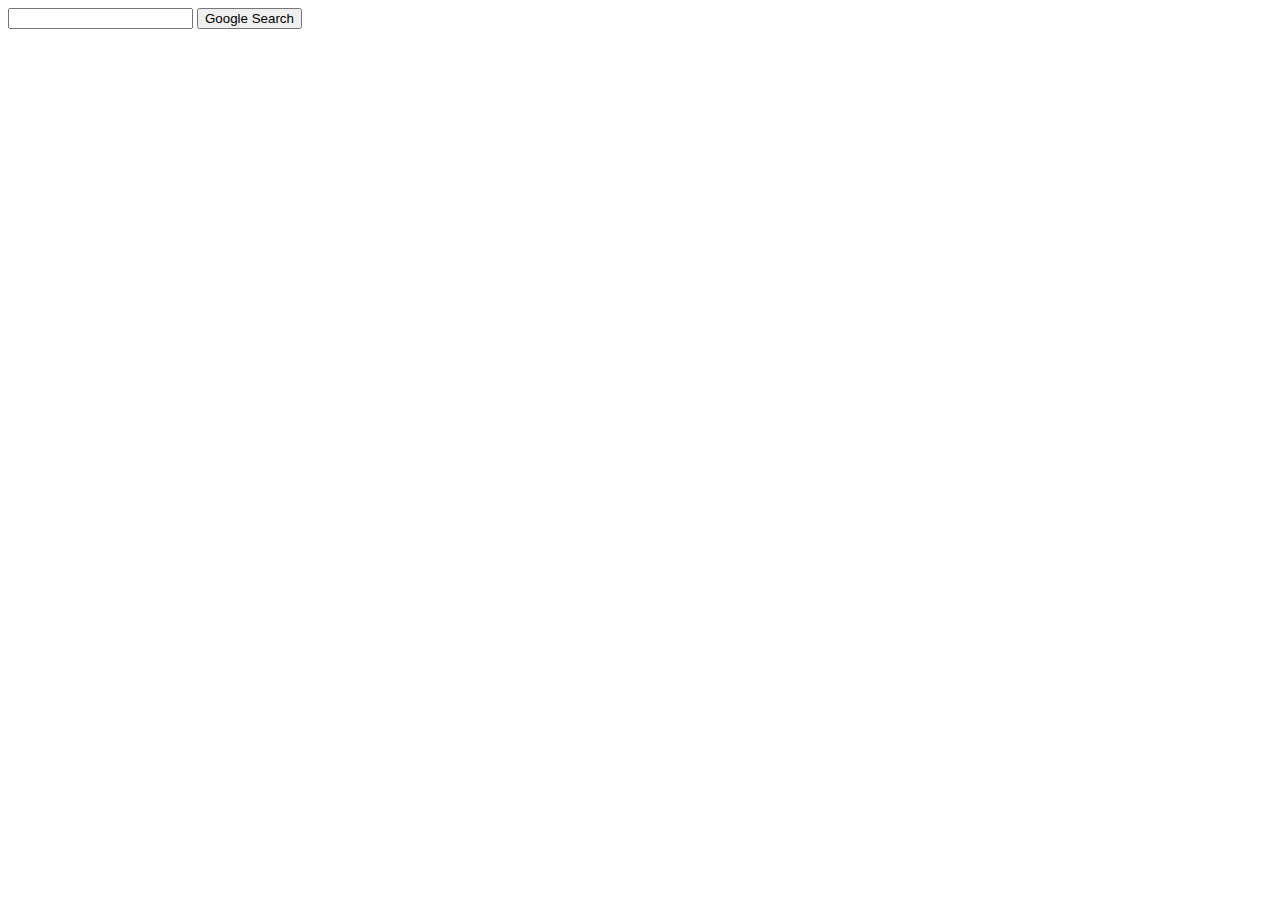
==== index.html @ 9e35cfa7 "Create index.html and add the structure code" ====
<!DOCTYPE html>
<html lang="en">
    <head>
        <title>Search</title>
    </head>
    <body>
        <form action="https://www.google.com/search">
            <input type="text" name="q">
            <input type="submit" value="Google Search">
        </form>
    </body>
</html>
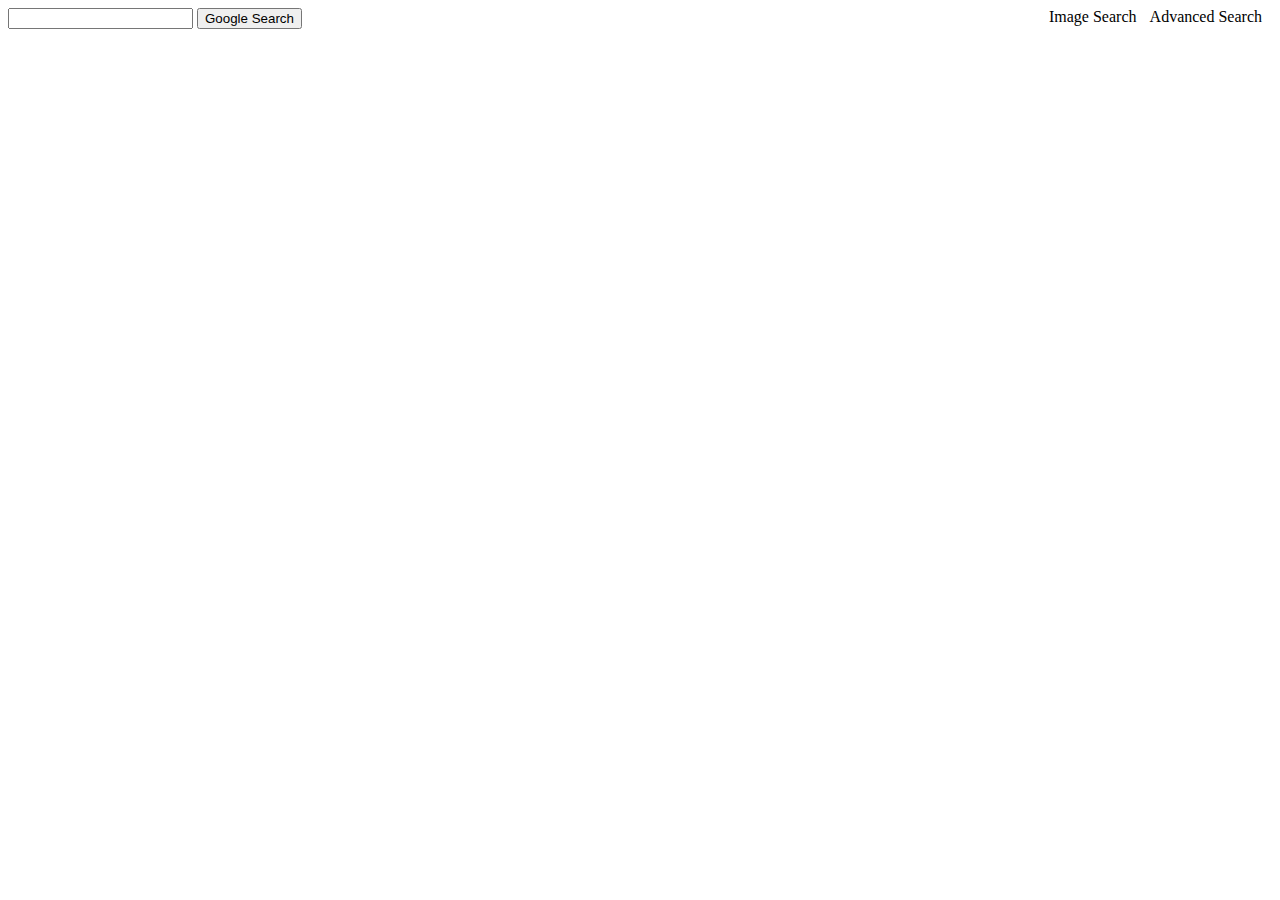
==== commit 49efcabc: "add links to the other pages inside each one" ====
--- a/index.html
+++ b/index.html
@@ -2,11 +2,31 @@
 <html lang="en">
     <head>
         <title>Search</title>
+        <style>
+            body {
+                display: flex;
+                justify-content: space-between;
+            }
+
+            a {
+                margin-right: 10px;
+                text-decoration: none;
+                color: black;
+            }
+
+            a:hover {
+                color: blue;
+            }
+        </style>
     </head>
     <body>
         <form action="https://www.google.com/search">
             <input type="text" name="q">
             <input type="submit" value="Google Search">
         </form>
+        <div class="links">
+            <a href="google_image_search.html">Image Search</a>
+            <a href="google_advanced_search.html">Advanced Search</a>
+        </div>
     </body>
 </html>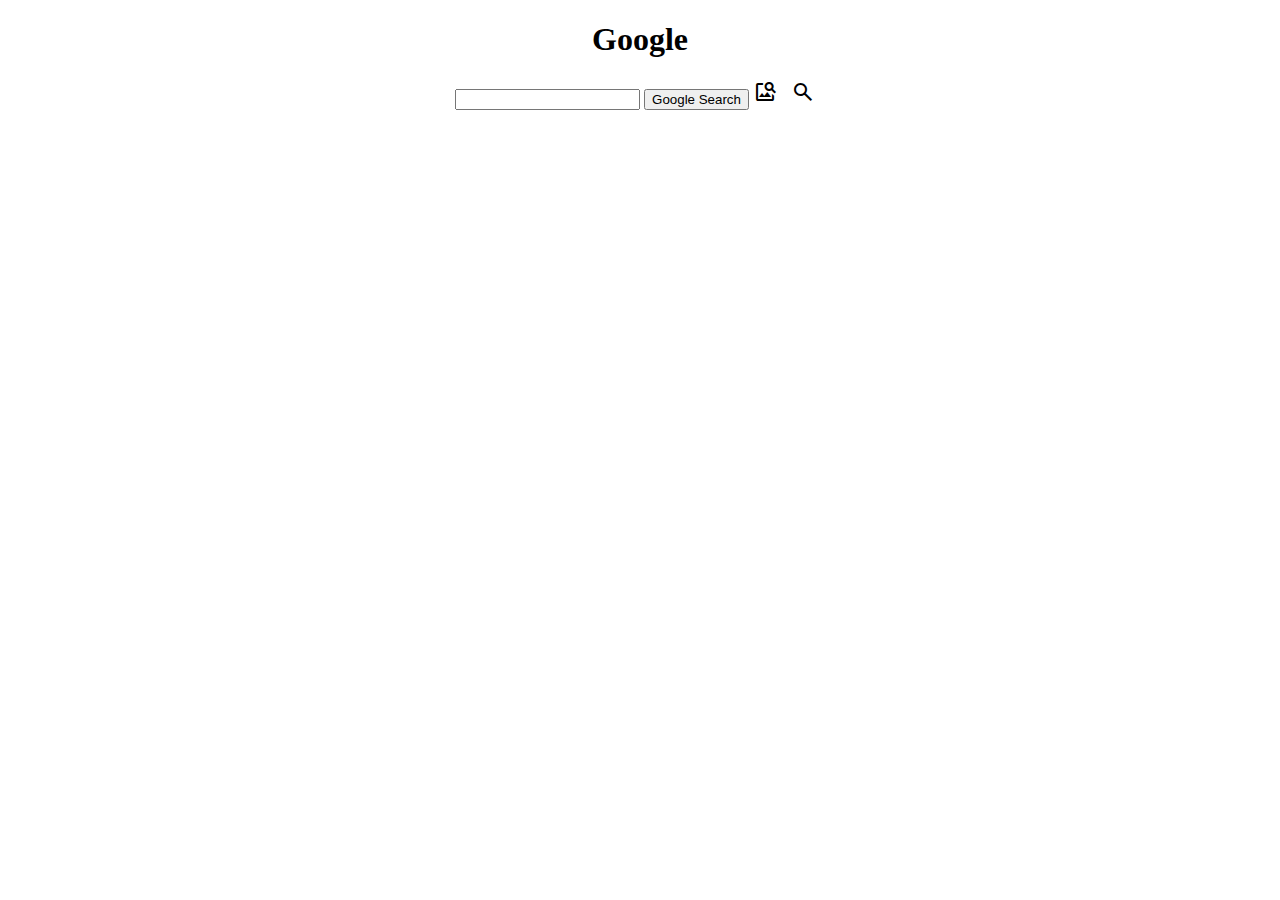
==== commit 1ecdab70: "replace the links in the index.html page with icons" ====
--- a/index.html
+++ b/index.html
@@ -2,10 +2,12 @@
 <html lang="en">
     <head>
         <title>Search</title>
+        <link rel="stylesheet" href="https://fonts.googleapis.com/css2?family=Material+Symbols+Outlined:opsz,wght,FILL,GRAD@20..48,100..700,0..1,-50..200"/>
+        <link rel="stylesheet" href="https://fonts.googleapis.com/css2?family=Material+Symbols+Outlined:opsz,wght,FILL,GRAD@20..48,100..700,0..1,-50..200"/>
         <style>
             body {
-                display: flex;
-                justify-content: space-between;
+                align-items: center;
+                justify-content: center;
             }
 
             a {
@@ -20,13 +22,20 @@
         </style>
     </head>
     <body>
-        <form action="https://www.google.com/search">
-            <input type="text" name="q">
-            <input type="submit" value="Google Search">
-        </form>
-        <div class="links">
-            <a href="google_image_search.html">Image Search</a>
-            <a href="google_advanced_search.html">Advanced Search</a>
-        </div>
+        <center>
+            <h1>Google</h1>
+            <section>
+                <form action="https://www.google.com/search">
+                    <input type="text" name="q">
+                    <input type="submit" value="Google Search">
+                    <a class="material-symbols-outlined" href="google_image_search.html">
+                        image_search
+                    </a>
+                    <a class="material-symbols-outlined" href="google_advanced_search.html">
+                        search
+                    </a>
+                </form>
+            </section>
+        </center>
     </body>
 </html>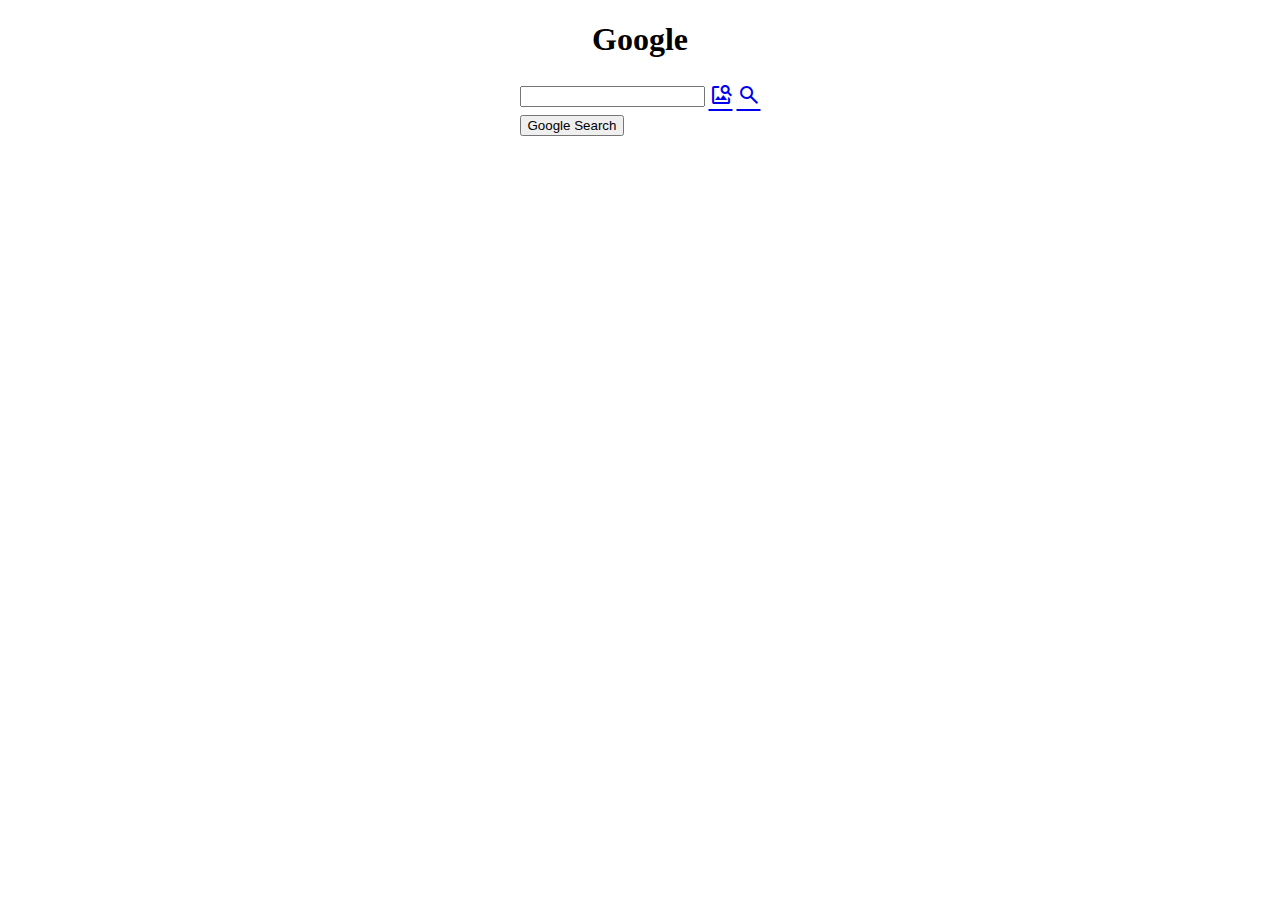
==== commit 7c1f8be0: "add some modifications to the pages" ====
--- a/index.html
+++ b/index.html
@@ -3,39 +3,32 @@
     <head>
         <title>Search</title>
         <link rel="stylesheet" href="https://fonts.googleapis.com/css2?family=Material+Symbols+Outlined:opsz,wght,FILL,GRAD@20..48,100..700,0..1,-50..200"/>
-        <link rel="stylesheet" href="https://fonts.googleapis.com/css2?family=Material+Symbols+Outlined:opsz,wght,FILL,GRAD@20..48,100..700,0..1,-50..200"/>
-        <style>
-            body {
-                align-items: center;
-                justify-content: center;
-            }
-
-            a {
-                margin-right: 10px;
-                text-decoration: none;
-                color: black;
-            }
-
-            a:hover {
-                color: blue;
-            }
-        </style>
+        <link rel="stylesheet" href="style.css">
     </head>
     <body>
         <center>
             <h1>Google</h1>
-            <section>
-                <form action="https://www.google.com/search">
-                    <input type="text" name="q">
-                    <input type="submit" value="Google Search">
-                    <a class="material-symbols-outlined" href="google_image_search.html">
-                        image_search
-                    </a>
-                    <a class="material-symbols-outlined" href="google_advanced_search.html">
-                        search
-                    </a>
-                </form>
-            </section>
+            <form action="https://www.google.com/search">
+                <table>
+                    <tr>
+                        <td><input type="text" name="q" id="search_input"></td>
+            
+                        <td>
+                            <a class="material-symbols-outlined" href="google_image_search.html">
+                                image_search
+                            </a>
+                        </td>
+                        <td>
+                            <a class="material-symbols-outlined" href="google_advanced_search.html">
+                                search
+                            </a>
+                        </td>
+                    </tr>
+                    <tr>
+                        <td><input type="submit" value="Google Search" id="submit_input"></td>
+                    </tr>
+                </table>
+            </form>
         </center>
     </body>
 </html>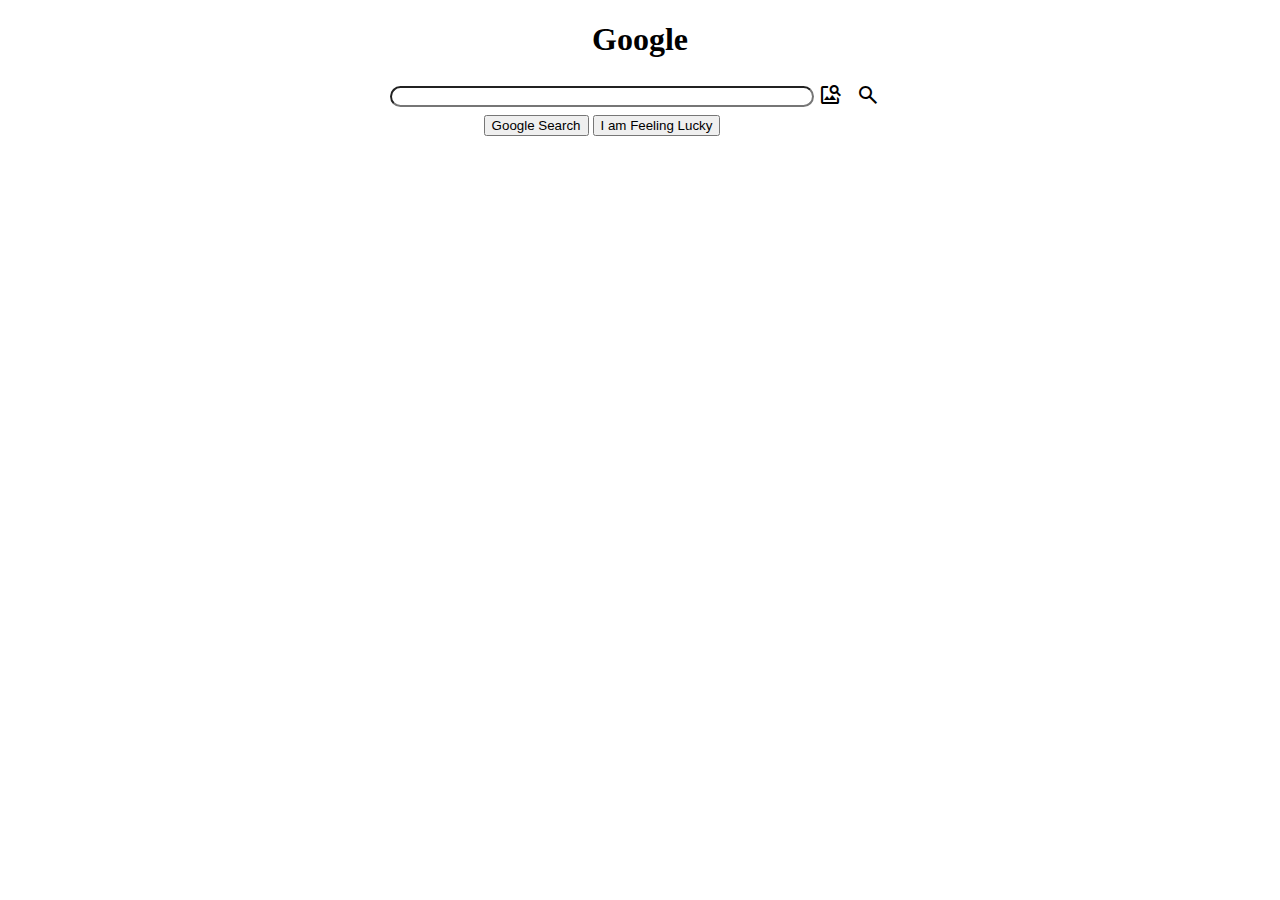
==== commit 213d43bb: "end of the first project" ====
--- a/index.html
+++ b/index.html
@@ -25,7 +25,12 @@
                         </td>
                     </tr>
                     <tr>
-                        <td><input type="submit" value="Google Search" id="submit_input"></td>
+                        <td>
+                            <center>
+                                <input type="submit" value="Google Search" id="submit_input">
+                                <input type="submit" name="btnI" value="I am Feeling Lucky" class="button" id="feeling_lucky_button">
+                            </center>
+                        </td>
                     </tr>
                 </table>
             </form>
--- a/style.css
+++ b/style.css
@@ -0,0 +1,21 @@
+body {
+    align-items: center;
+    justify-content: center;
+}
+
+a {
+    margin-right: 10px;
+    text-decoration: none;
+    color: black;
+}
+
+a:hover {
+    color: blue;
+}
+
+#search_input {
+    width: 400px;
+    border-radius: 15px;
+    padding-left: 10px;
+    padding-right: 10px;
+}